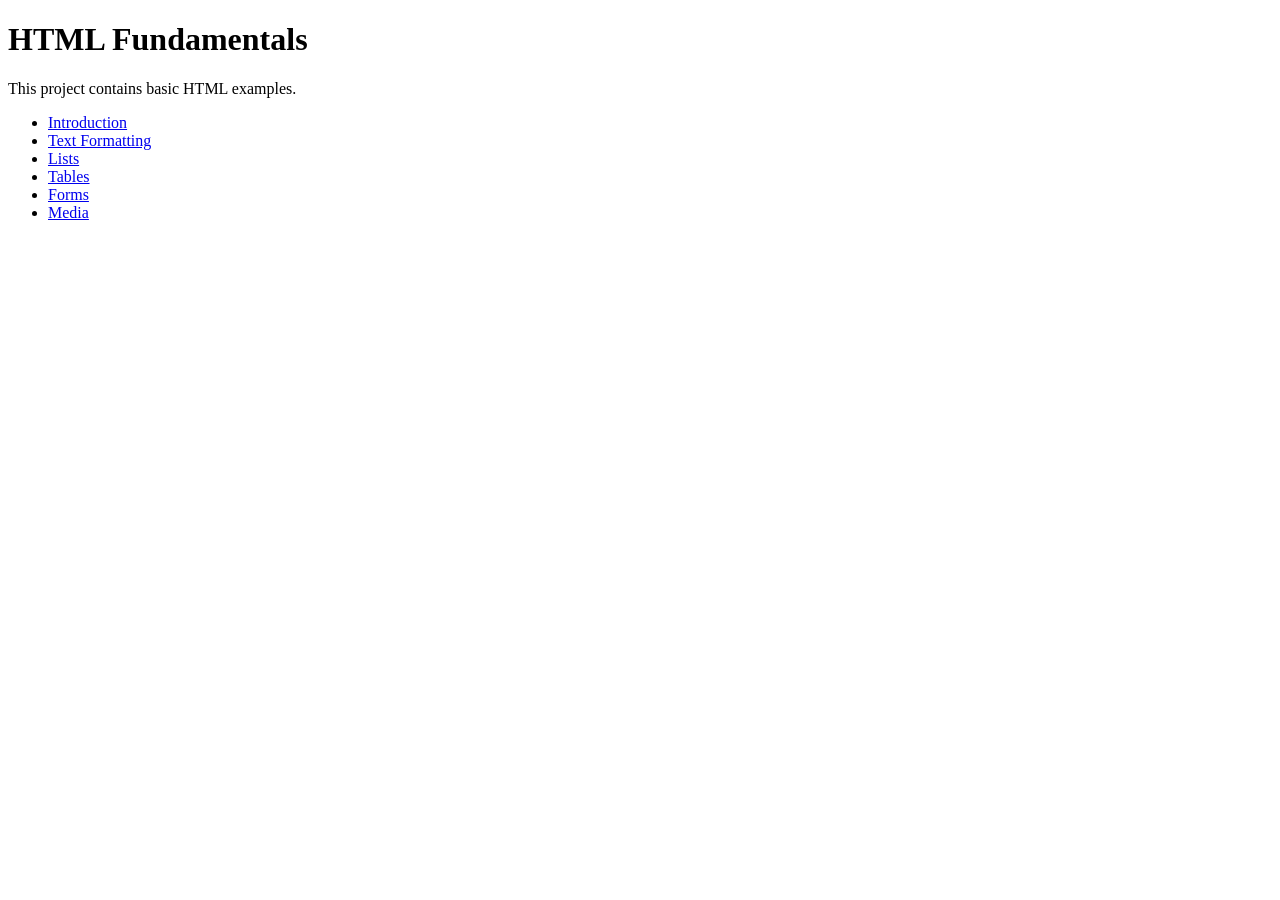
==== index.html @ 86fe2761 "Add complete HTML lists examples" ====
<!DOCTYPE html>
<html>
<head>
    <title>HTML Fundamentals</title>
</head>
<body>

    <h1>HTML Fundamentals</h1>

    <p>This project contains basic HTML examples.</p>

    <ul>
        <li><a href="html-introduction.html">Introduction</a></li>
        <li><a href="html-text-formatting.html">Text Formatting</a></li>
        <li><a href="html-lists.html">Lists</a></li>
        <li><a href="html-tables.html">Tables</a></li>
        <li><a href="html-forms.html">Forms</a></li>
        <li><a href="html-media.html">Media</a></li>
    </ul>

</body>
</html>
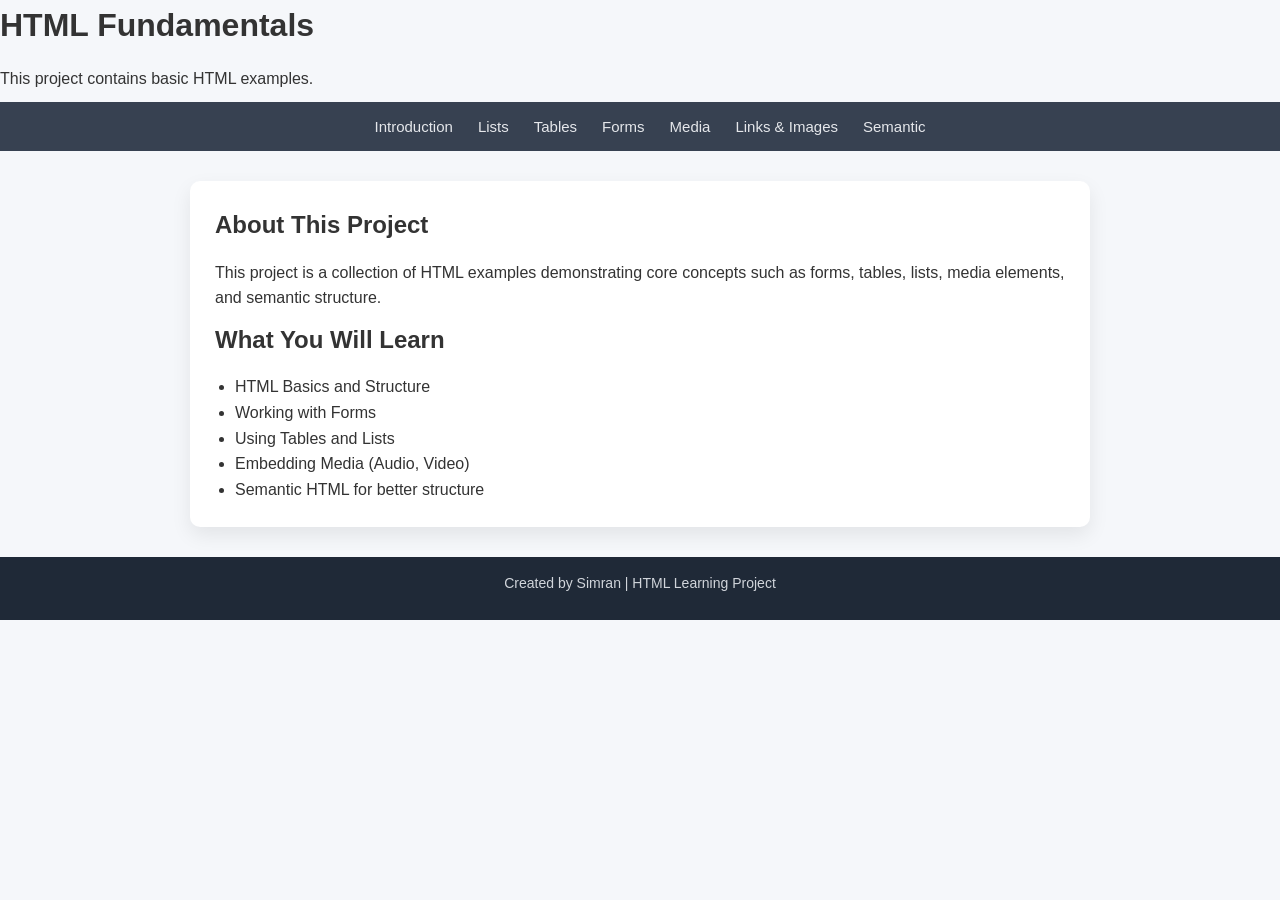
==== commit 07f1fa54: "Completed HTML project setup and styling" ====
--- a/index.html
+++ b/index.html
@@ -2,6 +2,8 @@
 <html>
 <head>
     <title>HTML Fundamentals</title>
+
+    <link rel="stylesheet" href="../css/style.css">
 </head>
 <body>
 
@@ -9,14 +11,38 @@
 
     <p>This project contains basic HTML examples.</p>
 
-    <ul>
-        <li><a href="html-introduction.html">Introduction</a></li>
-        <li><a href="html-text-formatting.html">Text Formatting</a></li>
-        <li><a href="html-lists.html">Lists</a></li>
-        <li><a href="html-tables.html">Tables</a></li>
-        <li><a href="html-forms.html">Forms</a></li>
-        <li><a href="html-media.html">Media</a></li>
-    </ul>
+    <nav>
+     <ul>
+        <li><a href="pages/html-introduction.html">Introduction</a></li>
+        <li><a href="pages/html-lists.html">Lists</a></li>
+        <li><a href="pages/html-tables.html">Tables</a></li>
+        <li><a href="pages/html-forms.html">Forms</a></li>
+        <li><a href="pages/html-media.html">Media</a></li>
+        <li><a href="pages/links_images.html">Links & Images</a></li>
+        <li><a href="pages/semantic.html">Semantic</a></li>
+     </ul>
+    </nav>
+
+    <section>
+        <h2>About This Project</h2>
+        <p>
+           This project is a collection of HTML examples demonstrating core concepts 
+           such as forms, tables, lists, media elements, and semantic structure.
+        </p>
+
+        <h2>What You Will Learn</h2>
+        <ul>
+           <li>HTML Basics and Structure</li>
+           <li>Working with Forms</li>
+           <li>Using Tables and Lists</li>
+           <li>Embedding Media (Audio, Video)</li>
+           <li>Semantic HTML for better structure</li>
+        </ul>
+    </section>
+
+    <footer>
+       <p>Created by Simran | HTML Learning Project</p>
+    </footer>
 
 </body>
 </html>
--- a/css/style.css
+++ b/css/style.css
@@ -0,0 +1,103 @@
+/* Reset */
+* {
+    margin: 0;
+    padding: 0;
+    box-sizing: border-box;
+}
+
+/* Base */
+body {
+    font-family: 'Segoe UI', Tahoma, sans-serif;
+    background-color: #f5f7fa;
+    color: #333;
+    line-height: 1.6;
+}
+
+/* Header */
+header {
+    background: #1f2937;
+    color: white;
+    padding: 20px;
+    text-align: center;
+    font-size: 24px;
+    font-weight: bold;
+}
+
+/* Navigation */
+nav {
+    background: #374151;
+    padding: 12px 0;
+}
+
+nav ul {
+    list-style: none;
+    display: flex;
+    justify-content: center;
+    gap: 25px;
+}
+
+nav a {
+    color: #e5e7eb;
+    text-decoration: none;
+    font-size: 15px;
+    transition: 0.3s;
+}
+
+nav a:hover {
+    color: #60a5fa;
+}
+
+/* Main Content Card */
+section {
+    max-width: 900px;
+    margin: 30px auto;
+    background: white;
+    padding: 25px;
+    border-radius: 10px;
+    box-shadow: 0 8px 20px rgba(0,0,0,0.08);
+}
+
+/* Headings */
+h1, h2, h3 {
+    margin-bottom: 15px;
+}
+
+p {
+    margin-bottom: 10px;
+}
+
+/* Lists */
+ul {
+    margin-left: 20px;
+}
+
+/* Images */
+img {
+    max-width: 100%;
+    border-radius: 8px;
+    margin-top: 10px;
+}
+
+/* Media */
+video, audio {
+    margin-top: 10px;
+}
+
+/* Sidebar */
+aside {
+    max-width: 900px;
+    margin: 20px auto;
+    background: #eef2f7;
+    padding: 20px;
+    border-radius: 10px;
+}
+
+/* Footer */
+footer {
+    background: #1f2937;
+    color: #d1d5db;
+    text-align: center;
+    padding: 15px;
+    margin-top: 30px;
+    font-size: 14px;
+}
